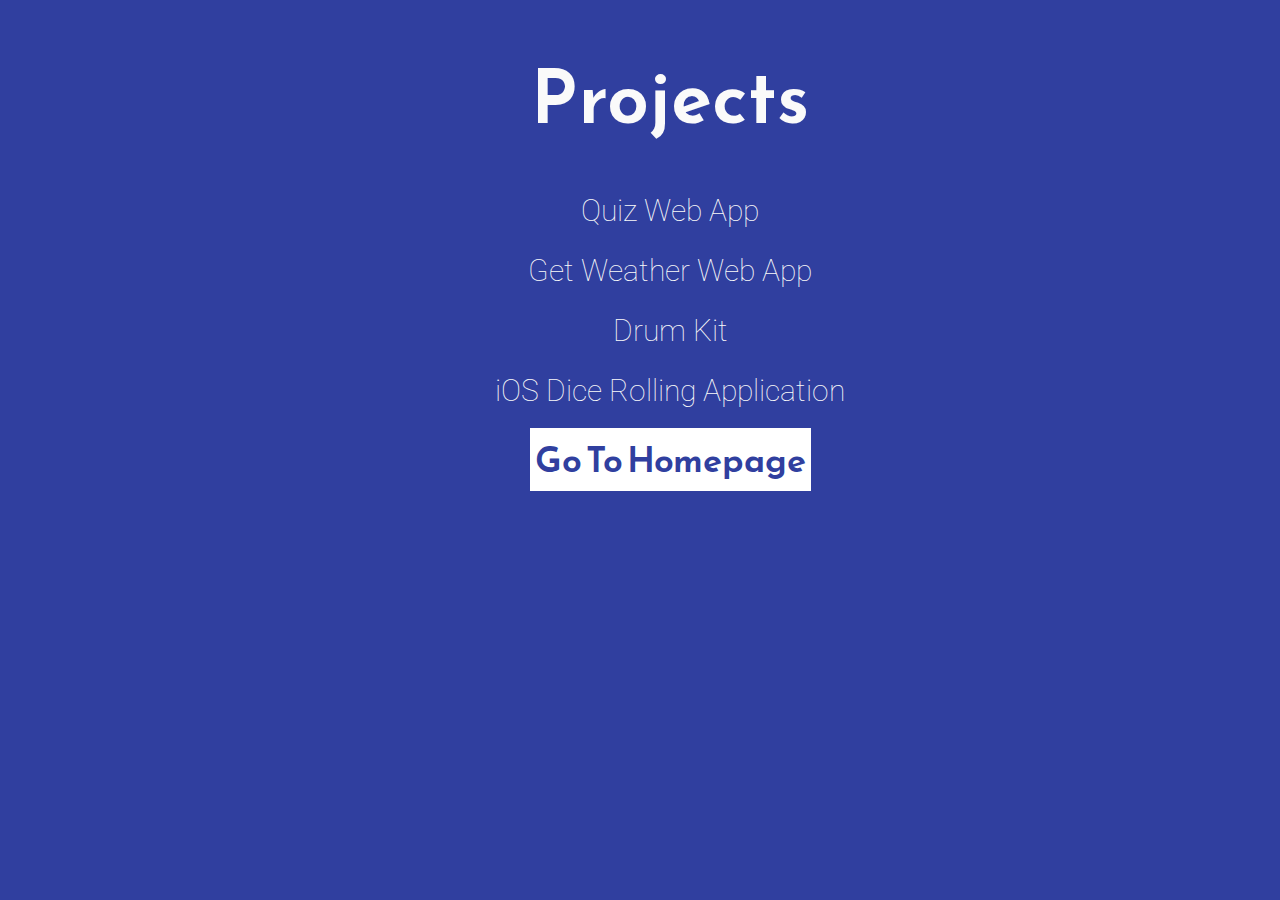
==== projects.html @ afb11977 "added projects" ====
<!DOCTYPE html>
<html>
<head>
	<meta charset="utf-8">
	<meta http-equiv="X-UA-Compatible" content="IE=edge">
	<meta name="viewport" content="width=device-width, initial-scale=1.0">

	<title>santshvm</title>



	<link href="https://fonts.googleapis.com/css?family=Reem+Kufi|Roboto:300" rel="stylesheet">
	<link href="https://use.fontawesome.com/releases/v5.13.1/css/all.css" rel="stylesheet">
	<link rel="stylesheet" href="css/reset.css">
	<link rel="stylesheet" href="css/styles.css">
	<link rel="stylesheet" href="css/themes/indigo-white.css">
	
</head>
<body>
	<main>
        


        <div class="container">
            <div id="projects" class="flex-center flex-column">
                <h1 id="project-heading">Projects</h1>


                
                <ul id="project-list"> 
                <li><a target="_blank" href="https://github.com/santshvm/QuizWebApp" class="project-items">Quiz Web App</a></li>
                <li><a target="_blank" href="https://github.com/santshvm/GetWeather" class="project-items">Get Weather Web App</a></li>
                <li><a target="_blank" href="https://github.com/santshvm/JavaScript-Drum-Kit" class="project-items">Drum Kit</a></li>
                <li><a target="_blank" href="https://github.com/santshvm/iOSDiceRollingGameApp" class="project-items">iOS Dice Rolling Application</a></li>

                    <a class="project-items" id="btn"href="/">Go To Homepage</a> 
                </ul>  
            </div>
        </div>
	</main>
</body>
</html>
---- css/styles.css ----
/* Typography */

html {
	font-family: 'Roboto', sans-serif;
}

@media (min-width: 576px) {
	html {
		font-size: 14px;
	}
}

@media (min-width: 768px) {
	html {
		font-size: 16px;
	}
}

@media (min-width: 992px) {
	html {
		font-size: 18px;
	}
}

@media (min-width: 1200px) {
	html {
		font-size: 20px;
	}
}

.icons-social i {
	font-size: 3em;
	
}

/* Custom Styles */

main {
	display: flex;
	flex-direction: column;
	min-height: 100vh;
	justify-content: center;
	padding: 0 30px;
	text-align: center;
}

main > .intro {
	font-family: 'Reem Kufi', sans-serif;
	font-size: 3.75em;
	font-weight: 600;
}

main > .tagline {
	font-size: 1.5rem;
	margin: 1.5rem 0;
	font-weight: 100;
}

.icons-social i {
	padding: 10px;
}

.devto {
	margin-bottom: -0.20rem;
}

.devto svg {
	margin-bottom: -0.20rem;
	margin-left: 0.675rem;;
	width: 2.65rem;
	height: 2.65rem;
}

/*styling the projects.html page*/

.container {
    width: 100vw;
    height: 100vh;
    display: flex;
    justify-content: flex-start;
    align-items: flex-start;
    max-width: 80rem;
    margin: 0 auto;
    padding:  2rem;
}
#project-heading {
	font-family: 'Reem Kufi', sans-serif;
	font-size: 3.75em;
	font-weight: 600;
	margin-bottom: 2rem;
}

/* adding a child of the container */ 
.container > * {
    width: 100%;

}

.flex-column {
    display: flex;
    flex-direction: column;
}
.flex-center {
    justify-content: center;
    align-items: center;
}

justify-center {
    justify-content: center;
}

text-center {
    text-align: center;
}

.hidden {
    display: none;
}

.projects {
	font-size: 1.5rem;
	margin: 1.5rem 0;
	font-weight: 100;
}


li:not(:last-child) {
    margin-bottom: 25px;
}

.project-items {
	font-size: 1.5rem;
	margin: 2.5rem 0;
	font-weight: 100;
	text-decoration: none;
	color: inherit;
	
}

.project-items:hover {
	cursor: pointer;
	font-size: 2.5rem;
	
}

 

#btn {
	font-family: 'Reem Kufi', sans-serif;
	font-size: 1.75em;
	font-weight: 600;
	
	
	padding: 2px;
	color: #303F9F;
	border: solid;
	border-color: white;
	background-color: white;
	position: relative;
	
}

.project-button {
	font-size: 1.5rem;
	margin: 3.5rem 0;
	font-weight: 100;
	text-decoration: none;
	color: inherit;
	position: relative;
	bottom: 12px;
	
}
---- css/themes/indigo-white.css ----
/* Theme */

main {
	background: #303F9F;
	color: #FAFAFA;
}

.icons-social a {
	color: #FAFAFA;
}

.icons-social a svg path{
	fill: #FAFAFA;
}
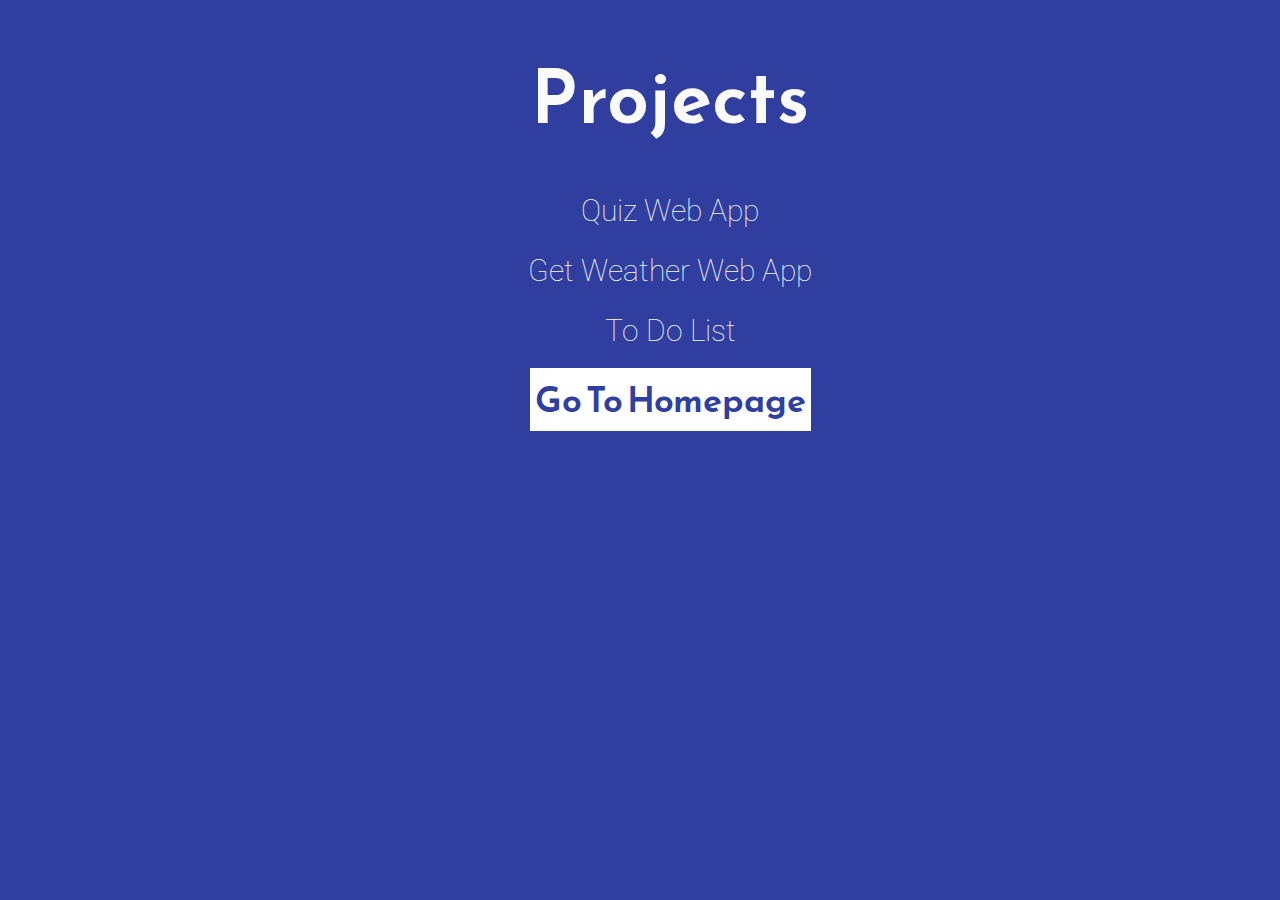
==== commit e5ace954: "styled buttons and added new files" ====
--- a/projects.html
+++ b/projects.html
@@ -30,8 +30,8 @@
                 <ul id="project-list"> 
                 <li><a target="_blank" href="https://github.com/santshvm/QuizWebApp" class="project-items">Quiz Web App</a></li>
                 <li><a target="_blank" href="https://github.com/santshvm/GetWeather" class="project-items">Get Weather Web App</a></li>
-                <li><a target="_blank" href="https://github.com/santshvm/JavaScript-Drum-Kit" class="project-items">Drum Kit</a></li>
-                <li><a target="_blank" href="https://github.com/santshvm/iOSDiceRollingGameApp" class="project-items">iOS Dice Rolling Application</a></li>
+                <li><a target="_blank" href="https://github.com/santshvm/ToDoList" class="project-items">To Do List</a></li>
+                <li><a target="_blank" href="https://github.com/santshvm/iOSDiceRollingGameApp" class="project-items"></a></li>
 
                     <a class="project-items" id="btn"href="/">Go To Homepage</a> 
                 </ul>  
--- a/css/styles.css
+++ b/css/styles.css
@@ -140,6 +140,8 @@
 .project-items:hover {
 	cursor: pointer;
 	font-size: 2.5rem;
+	text-decoration: underline;
+	color: yellow;
 	
 }
 
@@ -167,8 +169,39 @@
 	text-decoration: none;
 	color: inherit;
 	position: relative;
-	bottom: 12px;
-	
-}
-
-
+	bottom: 0.625rem;
+	border-radius: 30px;
+	padding: 10px;
+	
+}
+.project-button:hover {
+	transform: translateY(-0.25em);
+}
+
+
+  .project-button span {
+	cursor: pointer;
+	display: inline-block;
+	position: relative;
+	transition: 0.5s;
+  }
+  
+  .project-button span:after {
+	content: '\00bb';
+	position: absolute;
+	opacity: 0;
+	top: 0;
+	right: -20px;
+	transition: 0.5s;
+  }
+  
+  .project-button:hover span {
+	padding-right: 25px;
+  }
+  
+  .project-button:hover span:after {
+	opacity: 1;
+	right: 0;
+  }
+
+
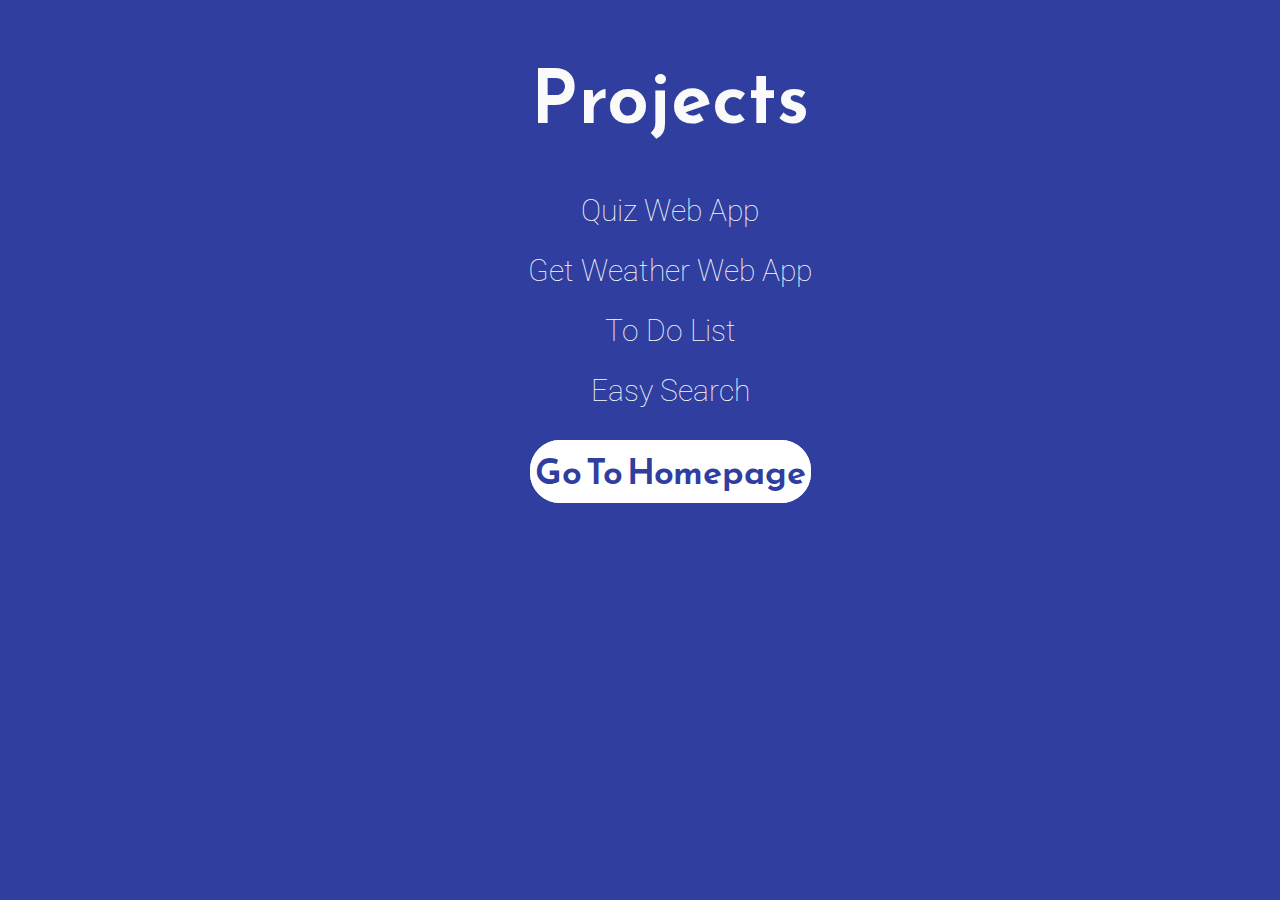
==== commit 11b232bc: "update changes" ====
--- a/projects.html
+++ b/projects.html
@@ -5,7 +5,7 @@
 	<meta http-equiv="X-UA-Compatible" content="IE=edge">
 	<meta name="viewport" content="width=device-width, initial-scale=1.0">
 
-	<title>santshvm</title>
+	<title>Projects By Santosh</title>
 
 
 
@@ -31,9 +31,9 @@
                 <li><a target="_blank" href="https://github.com/santshvm/QuizWebApp" class="project-items">Quiz Web App</a></li>
                 <li><a target="_blank" href="https://github.com/santshvm/GetWeather" class="project-items">Get Weather Web App</a></li>
                 <li><a target="_blank" href="https://github.com/santshvm/ToDoList" class="project-items">To Do List</a></li>
-                <li><a target="_blank" href="https://github.com/santshvm/iOSDiceRollingGameApp" class="project-items"></a></li>
-
-                    <a class="project-items" id="btn"href="/">Go To Homepage</a> 
+                <li><a target="_blank" href="https://github.com/santshvm/EasySearch" class="project-items">Easy Search</a></li>
+                    <br>
+                    <a class="project-button" id="btn"href="/">Go To Homepage</a> 
                 </ul>  
             </div>
         </div>
